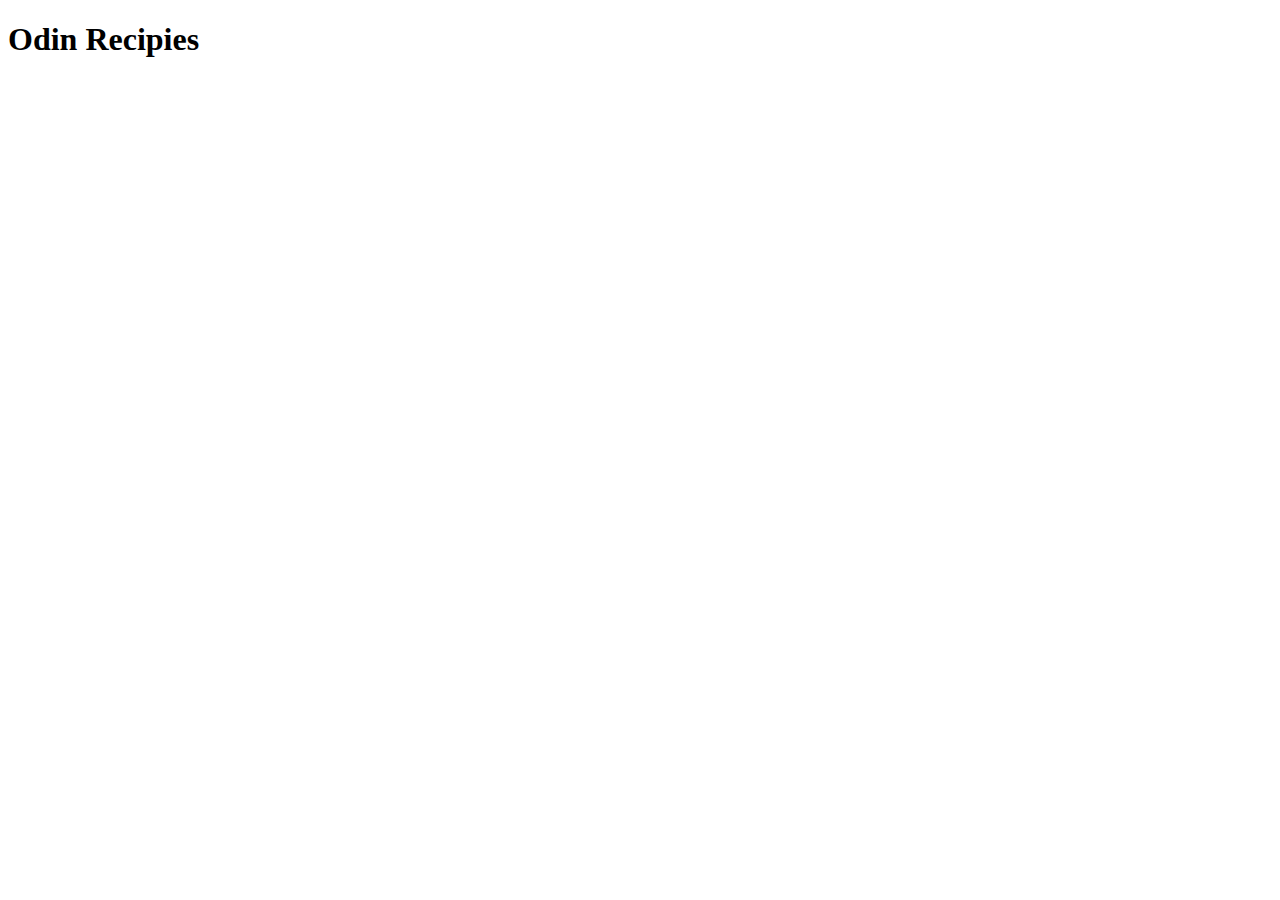
==== index.html @ 7510427e "Added new directories and html documents." ====
<!DOCTYPE html>
<html lang="en">
<head>
    <meta charset="UTF-8">
    <meta name="viewport" content="width=device-width, initial-scale=1.0">
    <title>Odin Recipies</title>
</head>
<body>
    <h1>Odin Recipies</h1>
</body>
</html>
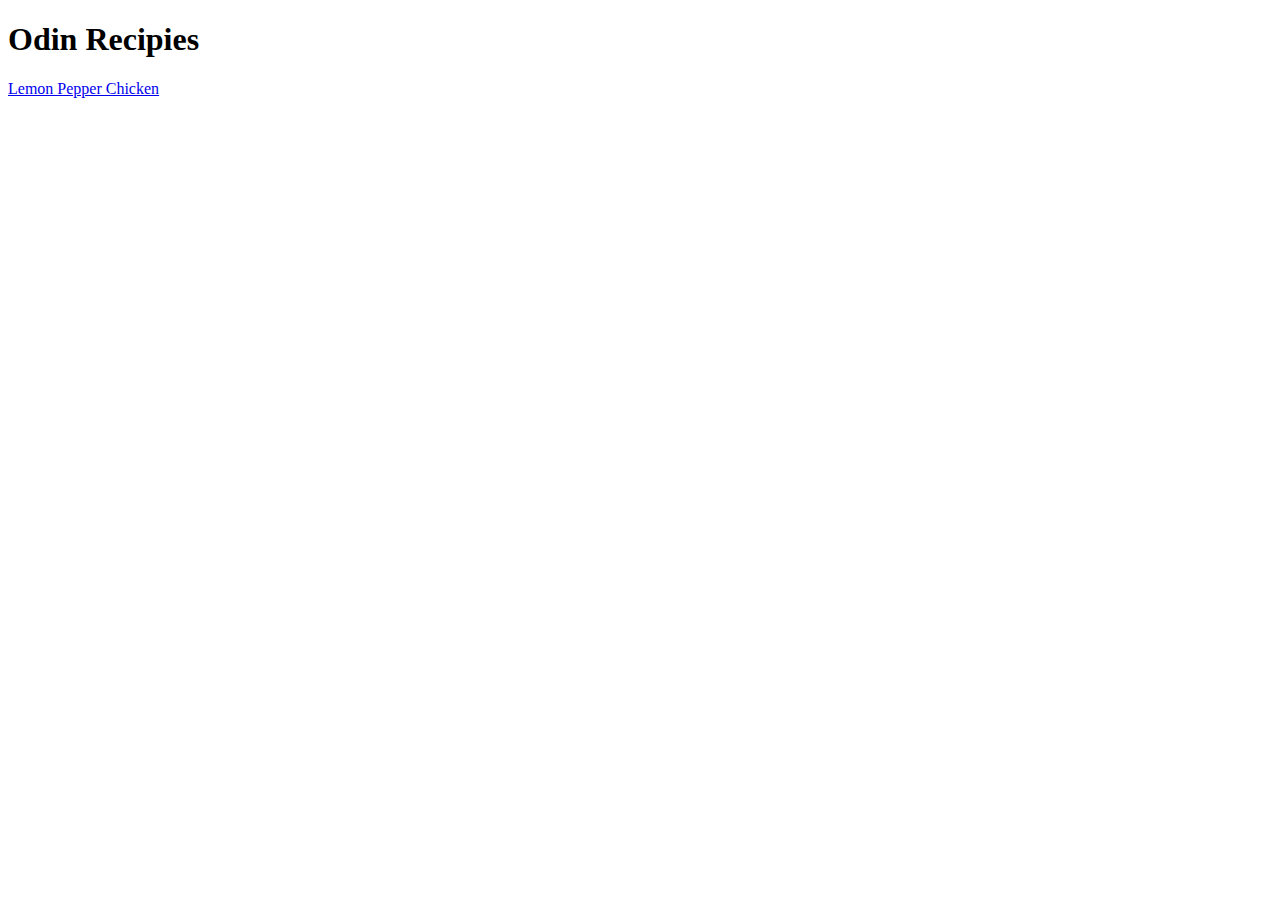
==== commit 59490b57: "Added the LCP page, and an image to the page." ====
--- a/index.html
+++ b/index.html
@@ -7,5 +7,6 @@
 </head>
 <body>
     <h1>Odin Recipies</h1>
+    <a href="./recipies/chicken.html">Lemon Pepper Chicken</a>
 </body>
 </html>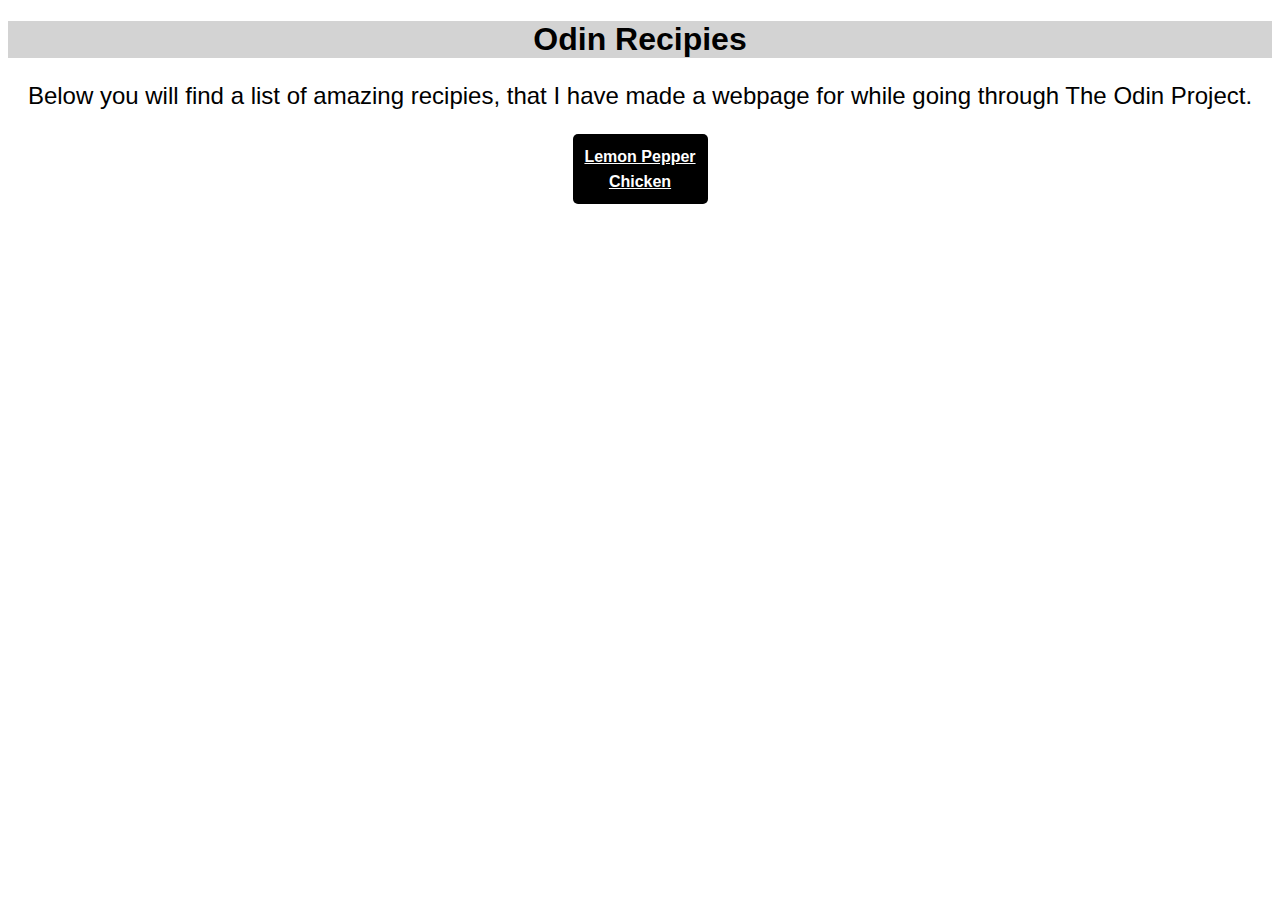
==== commit 64570be6: "added css made it a little easier to read." ====
--- a/index.html
+++ b/index.html
@@ -3,10 +3,12 @@
 <head>
     <meta charset="UTF-8">
     <meta name="viewport" content="width=device-width, initial-scale=1.0">
+    <link rel="stylesheet" href="./recipies/style.css">
     <title>Odin Recipies</title>
 </head>
 <body>
-    <h1>Odin Recipies</h1>
-    <a href="./recipies/chicken.html">Lemon Pepper Chicken</a>
+    <h1 class="one">Odin Recipies</h1>
+    <p class="indexp">Below you will find a list of amazing recipies, that I have made a webpage for while going through The Odin Project.</p>
+    <a class="button" href="./recipies/chicken.html">Lemon Pepper Chicken</a>
 </body>
 </html>--- a/recipies/style.css
+++ b/recipies/style.css
@@ -0,0 +1,30 @@
+/* styles.css */
+.one{
+    color: black;
+    font-family: Arial, Helvetica, sans-serif;
+    text-align: center;
+    background-color: lightgray;
+    font-weight: bolder;
+}
+.button{
+    display: block;
+    width: 115px;
+    height: auto;
+    background:black;
+    padding: 10px;
+    text-align: center;
+    border-radius: 5px;
+    color: white;
+    font-weight: bold;
+    line-height: 25px;
+    font-family: Arial, Helvetica, sans-serif;
+    margin: auto;
+}
+.indexp{
+    text-align: center;
+    font-family: Arial, Helvetica, sans-serif;
+    font-size: 24px;
+}
+.chicken{
+    margin: auto;
+}